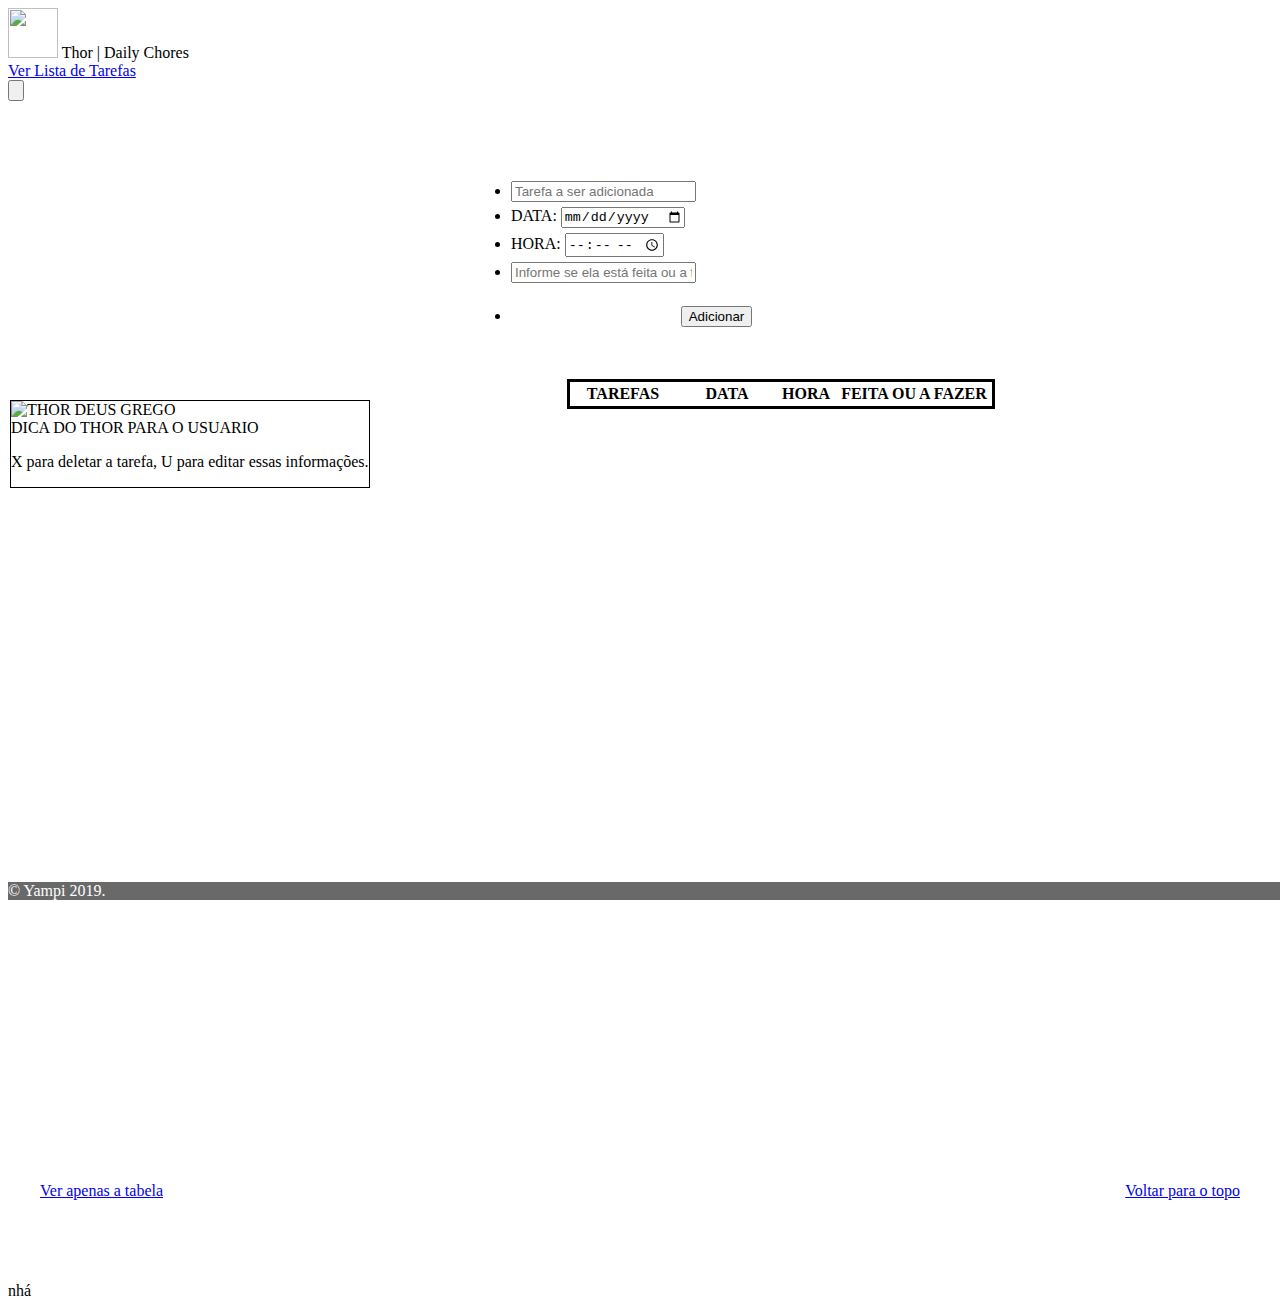
==== index.html @ 63312957 "adc uptds" ====
<!DOCTYPE html>
<html lang="pt-br">
	<head>
		<meta charset="utf-8">
		<link rel="stylesheet" href="CSS\thor.css" >
        <link rel="stylesheet" href="https://unpkg.com/tailwindcss@^1.0/dist/tailwind.min.css" >
		<link rel="stylesheet" href="CSS\style.css">
        <link rel="stylesheet" href="CSS\thor.css" >
		<link rel="icon" href="https://previews.123rf.com/images/bourbon88/bourbon881801/bourbon88180100013/93009506-god-thor-hammer-mjollnir-round-traditional-scandinavian-ornament-and-runic-text-isolated-on-white-ve.jpg">
		<title> | Thor - daily chores | </title>
	</head>
	<body>
		<nav class="flex items-center justify-between flex-wrap bg-teal-500 p-6">
          <div class="flex items-center flex-shrink-0 text-white mr-6">
            <img src="https://png2.kisspng.com/sh/1fcc8394827e9e64b32e97b351054c36/L0KzQYi4UsA4N2c3fpGAYUK7dIa9UBFiPpYATpC6NEe5R4aBVcE2OWM7SqcAMEe5SYm4TwBvbz==/5a28d563aa6e96.1476758515126255076981.png" width="50" height="50" >
            <span class="font-semibold text-xl tracking-tight">Thor | Daily Chores</span>
          </div>
            <a href="#task_wrapper" id="topo" class="block mt-4 lg:inline-block lg:mt-0 text-teal-200 hover:text-white mr-4">Ver Lista de Tarefas</a>
          <div class="block lg:hidden">
            <button class="flex items-center px-3 py-2 border rounded text-teal-200 border-teal-400 hover:text-white hover:border-white">
              <svg class="fill-current h-3 w-3" viewBox="0 0 20 20" xmlns="http://www.w3.org/2000/svg"><title>Nothing</title><path d="M0 3h20v2H0V3zm0 6h20v2H0V9zm0 6h20v2H0v-2z"/></svg>
            </button>
          </div>
        </nav>
		<main>
			<form class="w-full max-w-sm" id="FrmTarefa">
					<!-- tarefa a ser adicionada -->
				<ul class="formulario">
					<li>
  						<div class="flex items-center border-b border-b-2 border-teal-500 py-2">
    						<input class="tarefa-none bg-transparent border-none w-full text-gray-700 mr-3 py-1 px-2 leading-tight focus:outline-none" type="text" action="" placeholder="Tarefa a ser adicionada" aria-label="fchore" id="task_des"><br>
    					</div>
    				</li>
    				<!-- Data -->
    				<li>
    					<div class="flex items-center border-b border-b-2 border-teal-500 py-2">
    						<label for="data">DATA:</label>	
    						<input class="data-none bg-transparent border-none w-full text-gray-700 mr-3 py-1 px-2 leading-tight focus:outline-none" type="date" action="" placeholder="Data" aria-label="fdate" id="task_state"><br>
    					</div>
    				</li>
    				<!-- Hora -->
    				<li>
    					<div class="flex items-center border-b border-b-2 border-teal-500 py-2">
    						<label for="hora">HORA:</label>
    						<input class="appearance-none bg-transparent border-none w-full text-gray-700 mr-3 py-1 px-2 leading-tight focus:outline-none" type="time" action="" placeholder="Hora" aria-label="ftime" id="task_hora">
    					</div>
    					</div>
    				</li>
    				<!-- Opções -->
    				<li>
    					<div class="flex items-center border-b border-b-2 border-teal-500 py-2">
 							<input class="tarefa-none bg-transparent border-none w-full text-gray-700 mr-3 py-1 px-2 leading-tight focus:outline-none" type="text" action="" placeholder="Informe se ela está feita ou a fazer" aria-label="fchore" id="task_feita">
						</div><br>
					</li>
					<li>
						<!-- botões -->
						<div align="center">
   							<input class="flex-shrink-0 bg-teal-500 hover:bg-teal-700 border-teal-500 hover:border-teal-700 text-sm border-4 text-white py-1 px-2 rounded" type="submit" value="Adicionar" id="save_task">
    						
  						</div><br><br>
					</li>
				</ul>
			</form>
		</main>
        <div class="max-w-sm rounded overflow-hidden shadow-lg" id="card_thor">
          <img class="w-full" src="https://static.todamateria.com.br/upload/th/or/thorbarba-cke.jpg" alt="THOR DEUS GREGO">
          <div class="px-6 py-4">
            <div class="font-bold text-xl mb-2">DICA DO THOR PARA O USUARIO</div>
            <p class="text-gray-900 text-base">
              X para deletar a tarefa, U para editar essas informações.
            </p>
          </div>
        </div>
        <table class="tblNomes bg-black" align="center">
                <tr>
                    <td class="td1 bg-green-400 text-white" width="100"><strong>TAREFAS</strong></td><td></td>
                    <td class="td2 bg-green-400 text-white" width="92"><strong>DATA</strong><td></td>
                    <td class="td3 bg-green-400 text-white" width="50"><strong>HORA</strong></td><td></td>
                    <td class="td4 bg-green-400 text-white" width="150"><strong>FEITA OU A FAZER</strong></td>
                </tr>
            </table>    
            <table id="task_wrapper" align="center">

            </table>
            <a class="voltaTopo bg-teal-500 hover:bg-teal-700 border-teal-500 hover:border-teal-700 text-sm border-4 text-white py-1 px-2 rounded" href="#topo"> Voltar para o topo </a>
            <a class="ver bg-teal-500 hover:bg-teal-700 border-teal-500 hover:border-teal-700 text-sm border-4 text-white py-1 px-2 rounded" href="ver.html"> Ver apenas a tabela </a>
            <div class="rodapé"><span>nhá</span></div>
        <footer>
    		&copy; Yampi 2019. 
    	</footer>
        <script src="https://ajax.googleapis.com/ajax/libs/jquery/2.1.3/jquery.min.js" type="text/javascript"></script>
    	<script src="script.js" type="text/javascript"></script>
        <script src="scroll.js" type="text/javascript"></script>
	</body>
</html>
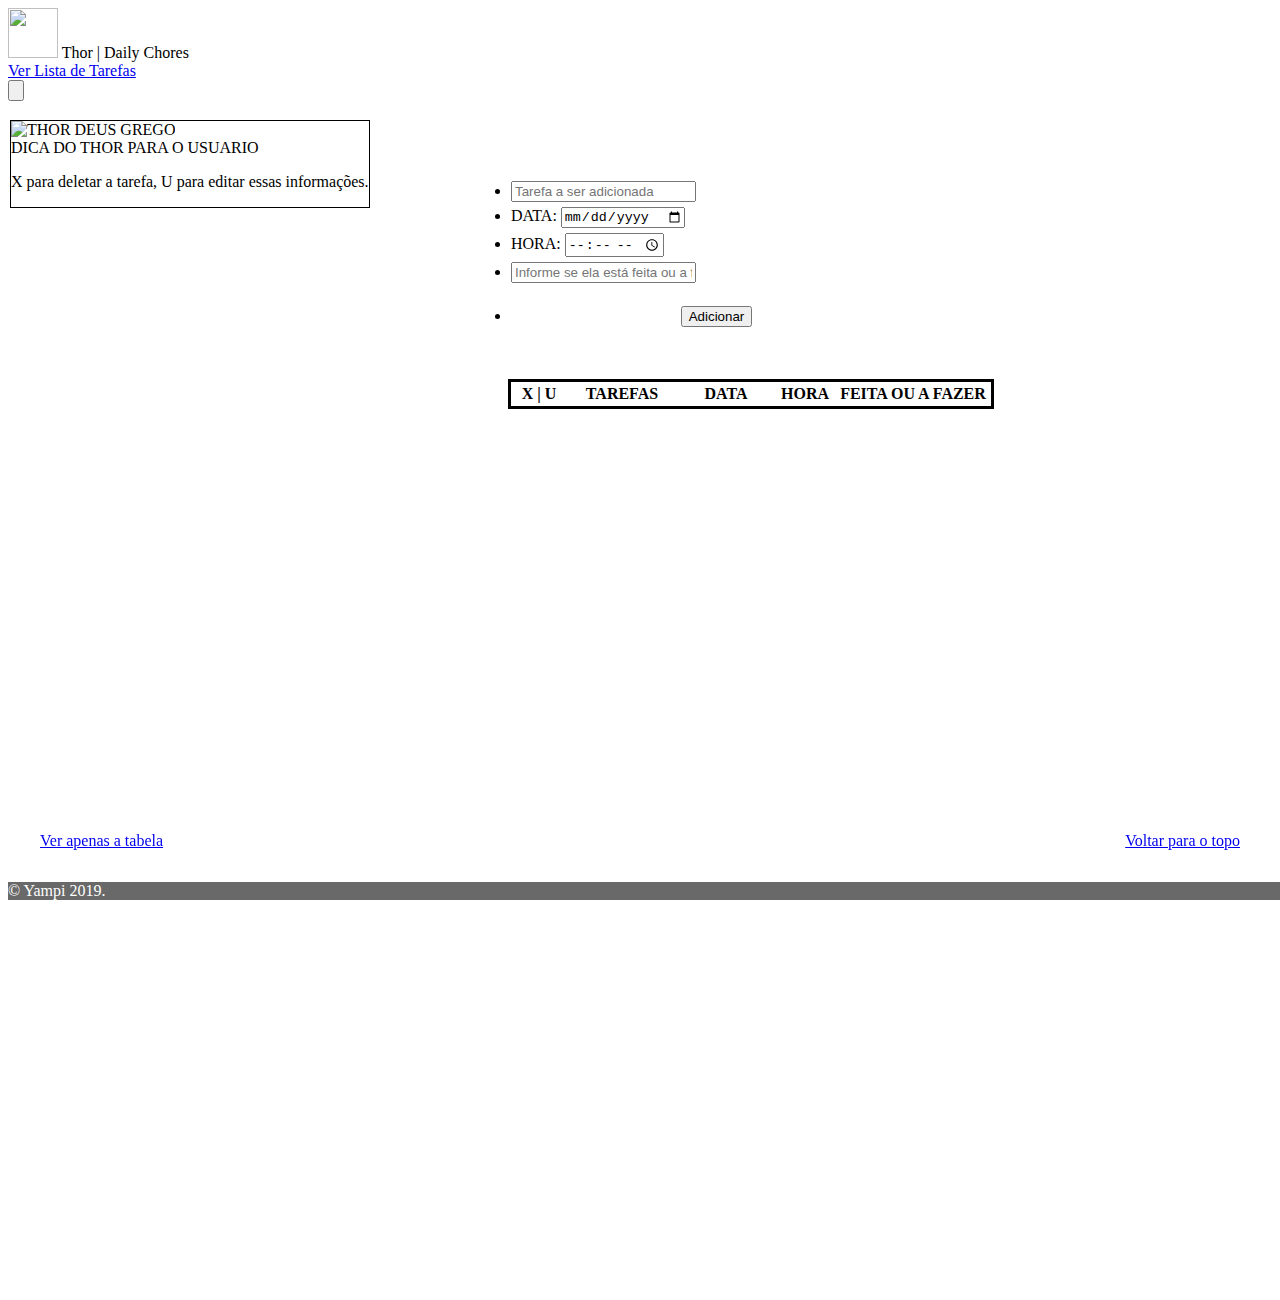
==== commit 8c3c8634: "pagina de visualização de tabela funcionando" ====
--- a/index.html
+++ b/index.html
@@ -73,12 +73,13 @@
         </div>
         <table class="tblNomes bg-black" align="center">
                 <tr>
+                    <td class="td1 bg-green-400 text-white" width="50"><strong>X | U</strong></td><td></td>
                     <td class="td1 bg-green-400 text-white" width="100"><strong>TAREFAS</strong></td><td></td>
                     <td class="td2 bg-green-400 text-white" width="92"><strong>DATA</strong><td></td>
                     <td class="td3 bg-green-400 text-white" width="50"><strong>HORA</strong></td><td></td>
                     <td class="td4 bg-green-400 text-white" width="150"><strong>FEITA OU A FAZER</strong></td>
                 </tr>
-            </table>    
+            </table> <br>   
             <table id="task_wrapper" align="center">
 
             </table>
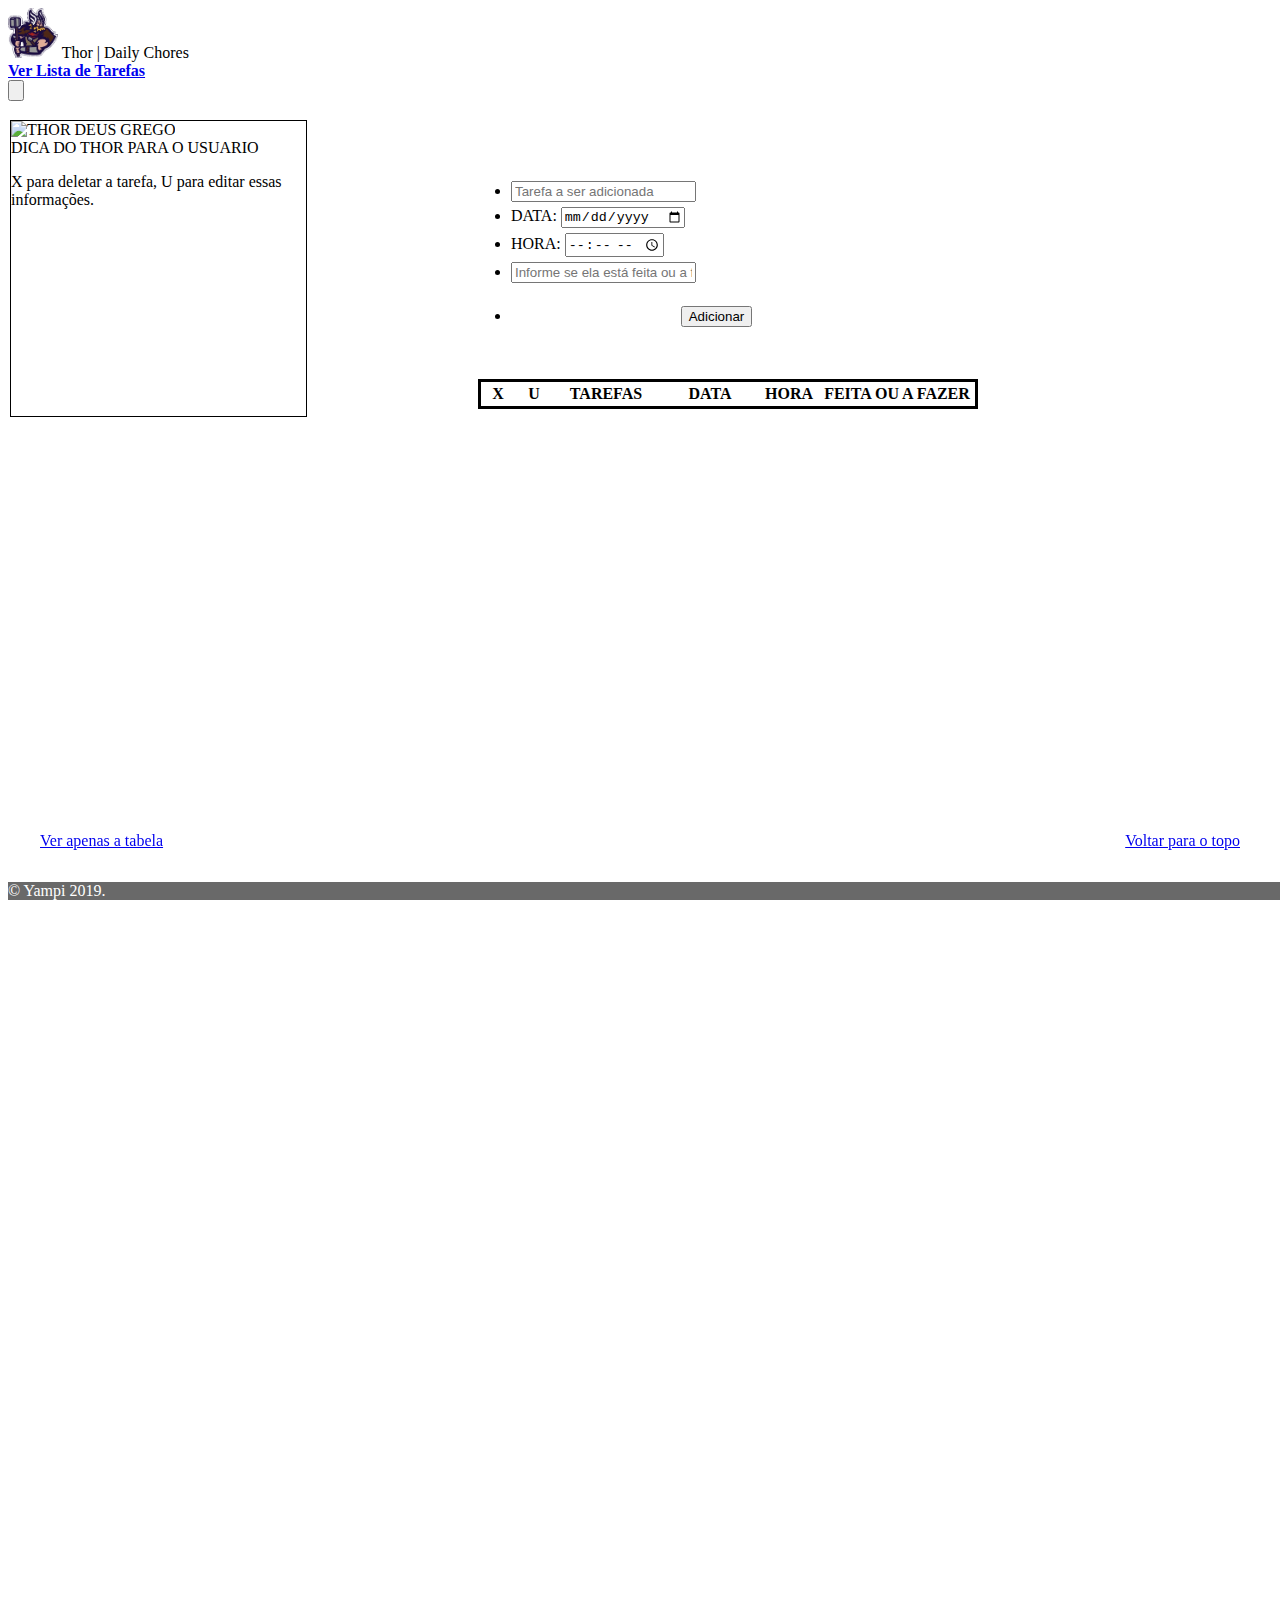
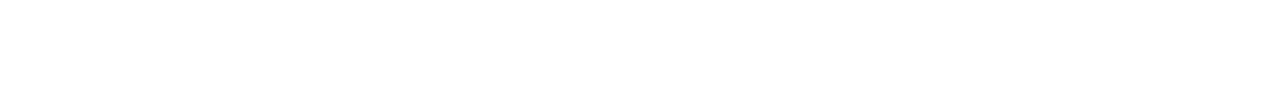
==== commit 0a46552a: "adição de imagens, correção de bugs, e a modificações em alguns aspectos" ====
--- a/index.html
+++ b/index.html
@@ -6,18 +6,20 @@
         <link rel="stylesheet" href="https://unpkg.com/tailwindcss@^1.0/dist/tailwind.min.css" >
 		<link rel="stylesheet" href="CSS\style.css">
         <link rel="stylesheet" href="CSS\thor.css" >
-		<link rel="icon" href="https://previews.123rf.com/images/bourbon88/bourbon881801/bourbon88180100013/93009506-god-thor-hammer-mjollnir-round-traditional-scandinavian-ornament-and-runic-text-isolated-on-white-ve.jpg">
+		<link rel="icon" href="imgs/thor3.png">
 		<title> | Thor - daily chores | </title>
 	</head>
 	<body>
-		<nav class="flex items-center justify-between flex-wrap bg-teal-500 p-6">
+		<nav class="flex items-center justify-between flex-wrap bg-gray-700 p-6">
           <div class="flex items-center flex-shrink-0 text-white mr-6">
-            <img src="https://png2.kisspng.com/sh/1fcc8394827e9e64b32e97b351054c36/L0KzQYi4UsA4N2c3fpGAYUK7dIa9UBFiPpYATpC6NEe5R4aBVcE2OWM7SqcAMEe5SYm4TwBvbz==/5a28d563aa6e96.1476758515126255076981.png" width="50" height="50" >
+            <img src="imgs/thor3.png" width="50" height="50" >
             <span class="font-semibold text-xl tracking-tight">Thor | Daily Chores</span>
           </div>
-            <a href="#task_wrapper" id="topo" class="block mt-4 lg:inline-block lg:mt-0 text-teal-200 hover:text-white mr-4">Ver Lista de Tarefas</a>
+            <a href="#task_wrapper" id="topo" class="block mt-4 lg:inline-block lg:mt-0 text-white hover:text-orange-500 mr-4">
+                <strong>Ver Lista de Tarefas</strong>
+            </a>
           <div class="block lg:hidden">
-            <button class="flex items-center px-3 py-2 border rounded text-teal-200 border-teal-400 hover:text-white hover:border-white">
+            <button class="flex items-center px-3 py-2 border rounded text-gray-700 border-gray-700 hover:text-white hover:border-white">
               <svg class="fill-current h-3 w-3" viewBox="0 0 20 20" xmlns="http://www.w3.org/2000/svg"><title>Nothing</title><path d="M0 3h20v2H0V3zm0 6h20v2H0V9zm0 6h20v2H0v-2z"/></svg>
             </button>
           </div>
@@ -27,20 +29,20 @@
 					<!-- tarefa a ser adicionada -->
 				<ul class="formulario">
 					<li>
-  						<div class="flex items-center border-b border-b-2 border-teal-500 py-2">
+  						<div class="flex items-center border-b border-b-2 border-indigo-500 py-2">
     						<input class="tarefa-none bg-transparent border-none w-full text-gray-700 mr-3 py-1 px-2 leading-tight focus:outline-none" type="text" action="" placeholder="Tarefa a ser adicionada" aria-label="fchore" id="task_des"><br>
     					</div>
     				</li>
     				<!-- Data -->
     				<li>
-    					<div class="flex items-center border-b border-b-2 border-teal-500 py-2">
+    					<div class="flex items-center border-b border-b-2 border-indigo-500 py-2">
     						<label for="data">DATA:</label>	
     						<input class="data-none bg-transparent border-none w-full text-gray-700 mr-3 py-1 px-2 leading-tight focus:outline-none" type="date" action="" placeholder="Data" aria-label="fdate" id="task_state"><br>
     					</div>
     				</li>
     				<!-- Hora -->
     				<li>
-    					<div class="flex items-center border-b border-b-2 border-teal-500 py-2">
+    					<div class="flex items-center border-b border-b-2 border-indigo-500 py-2">
     						<label for="hora">HORA:</label>
     						<input class="appearance-none bg-transparent border-none w-full text-gray-700 mr-3 py-1 px-2 leading-tight focus:outline-none" type="time" action="" placeholder="Hora" aria-label="ftime" id="task_hora">
     					</div>
@@ -48,24 +50,24 @@
     				</li>
     				<!-- Opções -->
     				<li>
-    					<div class="flex items-center border-b border-b-2 border-teal-500 py-2">
+    					<div class="flex items-center border-b border-b-2 border-indigo-500 py-2">
  							<input class="tarefa-none bg-transparent border-none w-full text-gray-700 mr-3 py-1 px-2 leading-tight focus:outline-none" type="text" action="" placeholder="Informe se ela está feita ou a fazer" aria-label="fchore" id="task_feita">
 						</div><br>
 					</li>
 					<li>
 						<!-- botões -->
 						<div align="center">
-   							<input class="flex-shrink-0 bg-teal-500 hover:bg-teal-700 border-teal-500 hover:border-teal-700 text-sm border-4 text-white py-1 px-2 rounded" type="submit" value="Adicionar" id="save_task">
+   							<input class="flex-shrink-0 bg-gray-500 hover:bg-gray-700 border-gray-500 hover:border-gray-700 text-sm border-4 text-white py-1 px-2 rounded" type="submit" value="Adicionar" id="save_task">
     						
   						</div><br><br>
 					</li>
 				</ul>
 			</form>
 		</main>
-        <div class="max-w-sm rounded overflow-hidden shadow-lg" id="card_thor">
-          <img class="w-full" src="https://static.todamateria.com.br/upload/th/or/thorbarba-cke.jpg" alt="THOR DEUS GREGO">
+        <div class="max-w-sm rounded overflow-hidden shadow-lg" id="card_thor" style="width: 295px; height: 295px;" >
+          <img class="w-full" src="https://static.todamateria.com.br/upload/th/or/thorbarba-cke.jpg"  alt="THOR DEUS GREGO">
           <div class="px-6 py-4">
-            <div class="font-bold text-xl mb-2">DICA DO THOR PARA O USUARIO</div>
+            <div class="font-bold text-l mb-1">DICA DO THOR PARA O USUARIO</div>
             <p class="text-gray-900 text-base">
               X para deletar a tarefa, U para editar essas informações.
             </p>
@@ -73,24 +75,25 @@
         </div>
         <table class="tblNomes bg-black" align="center">
                 <tr>
-                    <td class="td1 bg-green-400 text-white" width="50"><strong>X | U</strong></td><td></td>
-                    <td class="td1 bg-green-400 text-white" width="100"><strong>TAREFAS</strong></td><td></td>
-                    <td class="td2 bg-green-400 text-white" width="92"><strong>DATA</strong><td></td>
-                    <td class="td3 bg-green-400 text-white" width="50"><strong>HORA</strong></td><td></td>
-                    <td class="td4 bg-green-400 text-white" width="150"><strong>FEITA OU A FAZER</strong></td>
+                    <td class="td1 bg-indigo-500 text-red-500" width="28"><strong>X</strong></td><td></td>
+                    <td class="td1 bg-indigo-500 text-green-500" width="28"><strong>U</strong></td><td></td>
+                    <td class="td1 bg-indigo-500 text-white" width="100"><strong>TAREFAS</strong></td><td></td>
+                    <td class="td2 bg-indigo-500 text-white" width="92"><strong>DATA</strong><td></td>
+                    <td class="td3 bg-indigo-500 text-white" width="50"><strong>HORA</strong></td><td></td>
+                    <td class="td4 bg-indigo-500 text-white" width="150"><strong>FEITA OU A FAZER</strong></td>
                 </tr>
             </table> <br>   
             <table id="task_wrapper" align="center">
 
             </table>
-            <a class="voltaTopo bg-teal-500 hover:bg-teal-700 border-teal-500 hover:border-teal-700 text-sm border-4 text-white py-1 px-2 rounded" href="#topo"> Voltar para o topo </a>
-            <a class="ver bg-teal-500 hover:bg-teal-700 border-teal-500 hover:border-teal-700 text-sm border-4 text-white py-1 px-2 rounded" href="ver.html"> Ver apenas a tabela </a>
+            <a class="voltaTopo bg-gray-500 hover:bg-gray-700 border-gray-500 hover:border-gray-700 text-sm border-4 text-white py-1 px-2 rounded" href="#topo"> Voltar para o topo </a>
+            <a class="ver bg-gray-500 hover:bg-gray-700 border-gray-500 hover:border-gray-700 text-sm border-4 text-white py-1 px-2 rounded" href="ver.html"> Ver apenas a tabela </a>
             <div class="rodapé"><span>nhá</span></div>
         <footer>
     		&copy; Yampi 2019. 
     	</footer>
         <script src="https://ajax.googleapis.com/ajax/libs/jquery/2.1.3/jquery.min.js" type="text/javascript"></script>
-    	<script src="script.js" type="text/javascript"></script>
-        <script src="scroll.js" type="text/javascript"></script>
+    	<script src="scripts/script.js" type="text/javascript"></script>
+        <script src="scripts/scroll.js" type="text/javascript"></script>
 	</body>
 </html>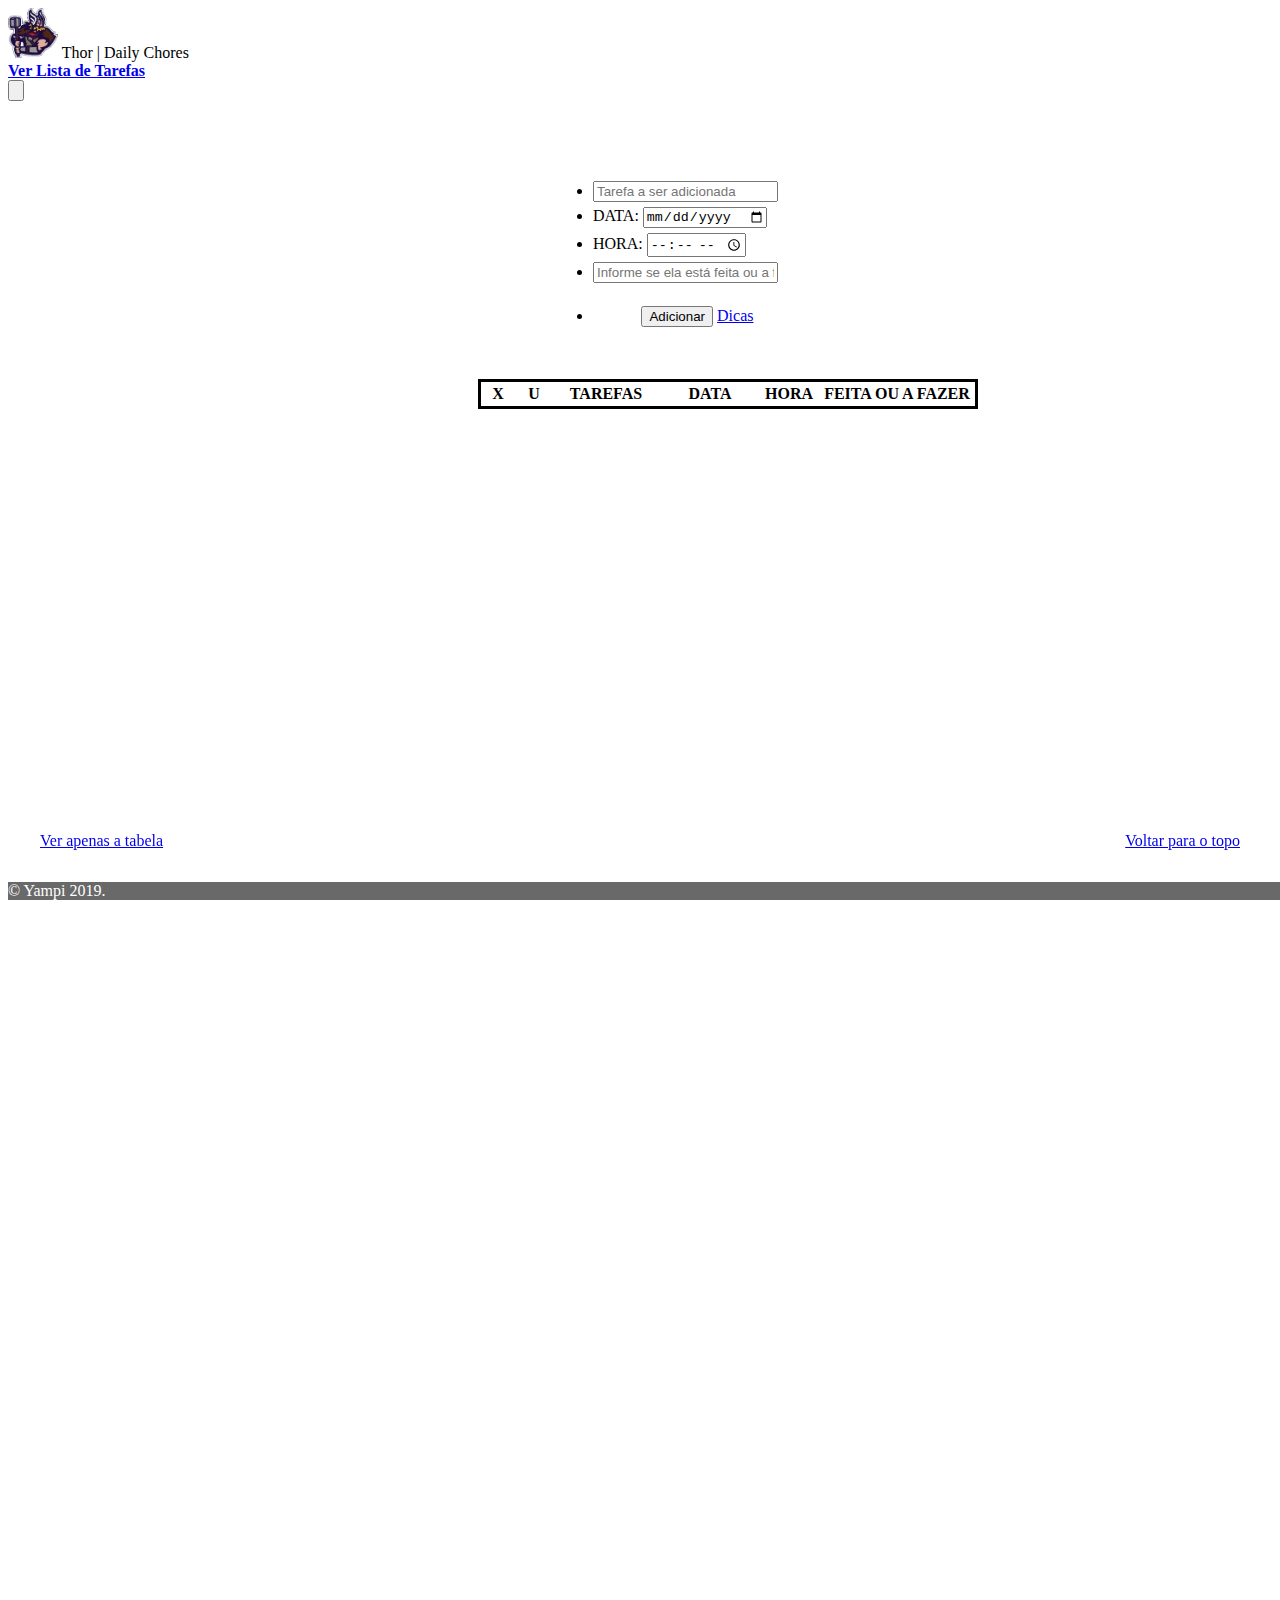
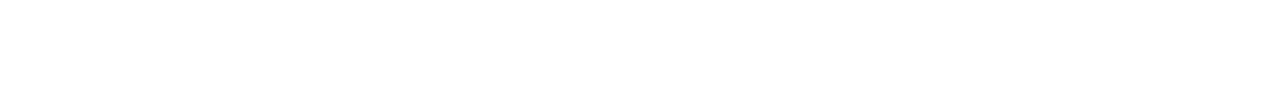
==== commit 61dcaeae: "Modificação no layout" ====
--- a/index.html
+++ b/index.html
@@ -25,9 +25,9 @@
           </div>
         </nav>
 		<main>
-			<form class="w-full max-w-sm" id="FrmTarefa">
+			<form class="frmTarefa w-full max-w-sm items-center">
 					<!-- tarefa a ser adicionada -->
-				<ul class="formulario">
+				<ul class="formulario items-center">
 					<li>
   						<div class="flex items-center border-b border-b-2 border-indigo-500 py-2">
     						<input class="tarefa-none bg-transparent border-none w-full text-gray-700 mr-3 py-1 px-2 leading-tight focus:outline-none" type="text" action="" placeholder="Tarefa a ser adicionada" aria-label="fchore" id="task_des"><br>
@@ -51,27 +51,31 @@
     				<!-- Opções -->
     				<li>
     					<div class="flex items-center border-b border-b-2 border-indigo-500 py-2">
- 							<input class="tarefa-none bg-transparent border-none w-full text-gray-700 mr-3 py-1 px-2 leading-tight focus:outline-none" type="text" action="" placeholder="Informe se ela está feita ou a fazer" aria-label="fchore" id="task_feita">
+ 							<input class="tarefa-none bg-transparent border-none w-full text-gray-700 text-sm mr-3 py-1 px-2 leading-tight focus:outline-none" type="text" action="" placeholder="Informe se ela está feita ou a fazer" aria-label="fchore" id="task_feita">
 						</div><br>
 					</li>
 					<li>
 						<!-- botões -->
 						<div align="center">
    							<input class="flex-shrink-0 bg-gray-500 hover:bg-gray-700 border-gray-500 hover:border-gray-700 text-sm border-4 text-white py-1 px-2 rounded" type="submit" value="Adicionar" id="save_task">
+                            <a class="dica bg-gray-500 hover:bg-gray-700 border-gray-500 hover:border-gray-700 text-sm border-4 text-white py-1 px-2 rounded" href="#bloco"> Dicas </a>
     						
   						</div><br><br>
 					</li>
 				</ul>
 			</form>
 		</main>
-        <div class="max-w-sm rounded overflow-hidden shadow-lg" id="card_thor" style="width: 295px; height: 295px;" >
-          <img class="w-full" src="https://static.todamateria.com.br/upload/th/or/thorbarba-cke.jpg"  alt="THOR DEUS GREGO">
-          <div class="px-6 py-4">
-            <div class="font-bold text-l mb-1">DICA DO THOR PARA O USUARIO</div>
-            <p class="text-gray-900 text-base">
-              X para deletar a tarefa, U para editar essas informações.
-            </p>
-          </div>
+
+        <div id="bloco"></div>
+        <div class="boxInfo max-w-sm rounded overflow-hidden shadow-lg" >
+          <img src="https://static.todamateria.com.br/upload/th/or/thorbarba-cke.jpg"  alt="THOR DEUS GREGO">
+          <a href="" id="fechar">X</a>
+            <div class="px-6 py-4">
+                <p class="font-bold text-white text-l mb-1">DICA DO THOR PARA O USUARIO</p>
+                <p class="text-white text-base">
+                    X para deletar a tarefa, U para editar essas informações.
+                </p>
+            </div>
         </div>
         <table class="tblNomes bg-black" align="center">
                 <tr>
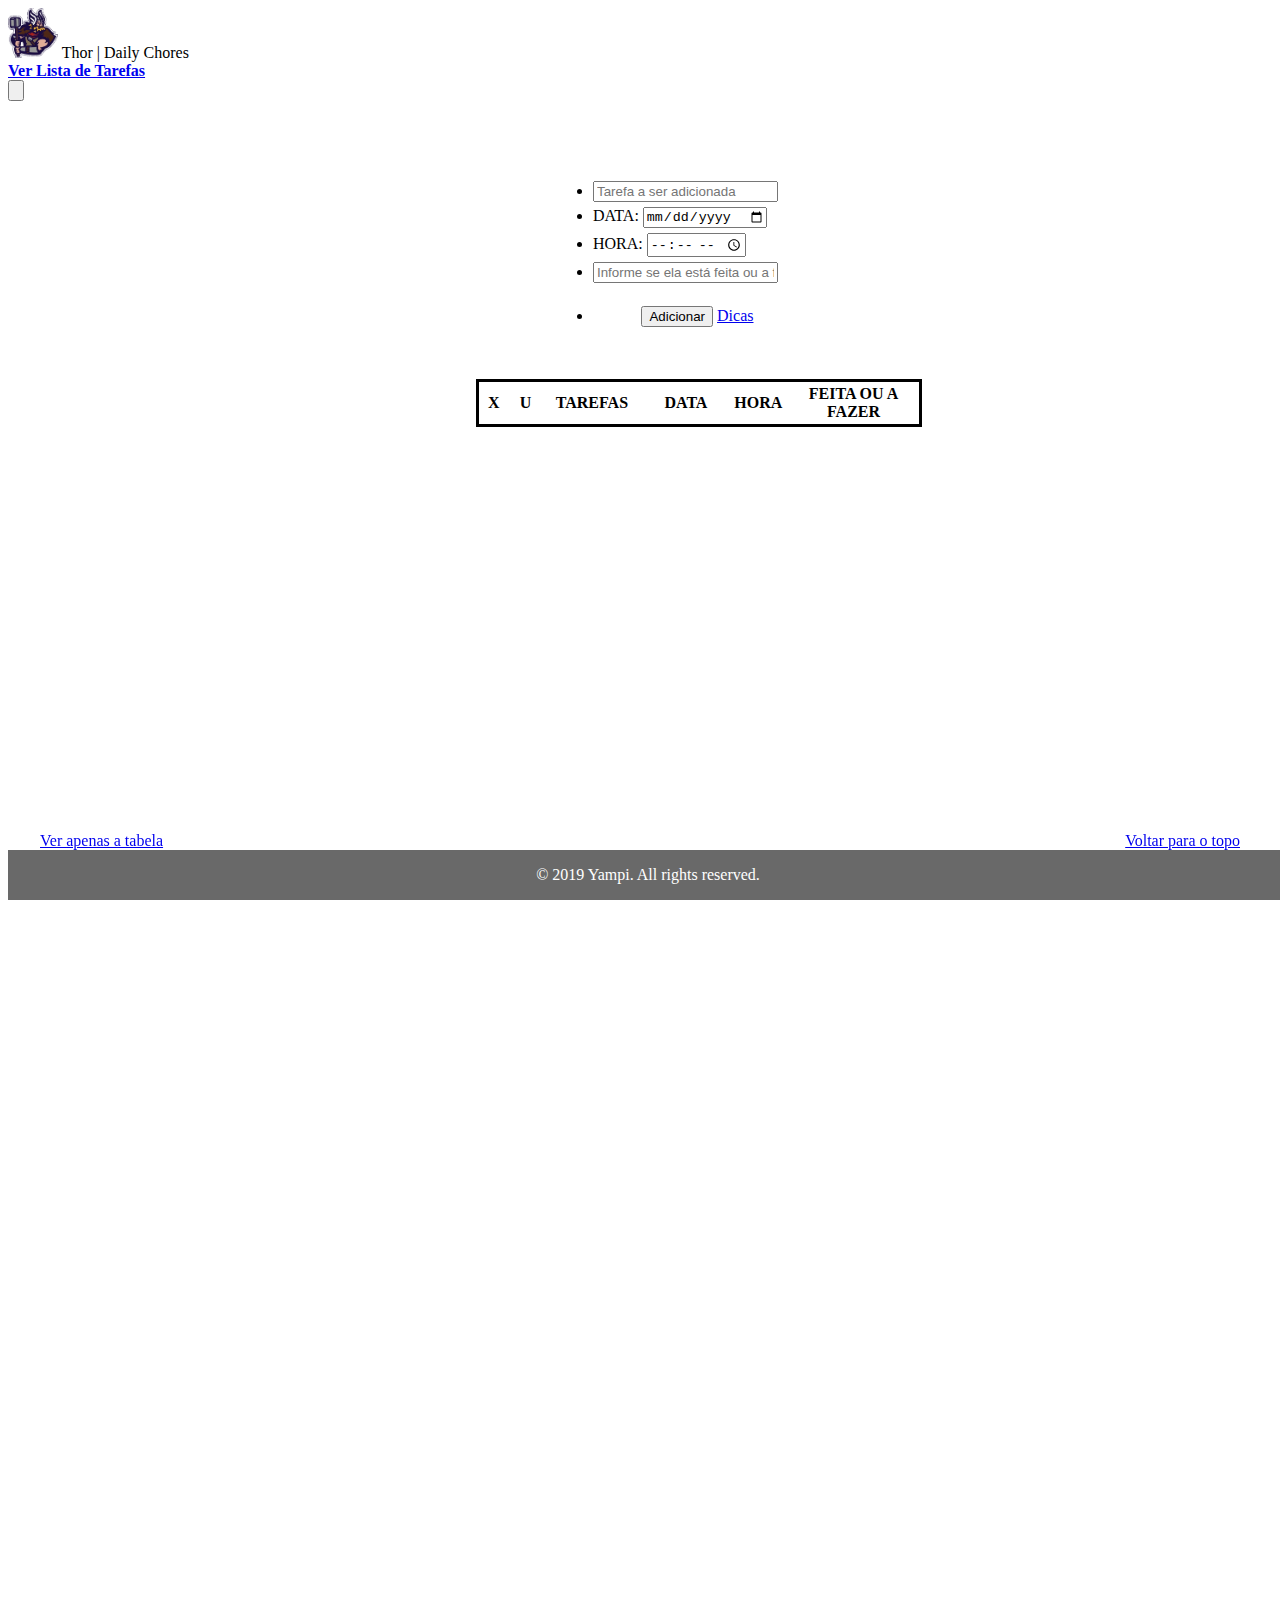
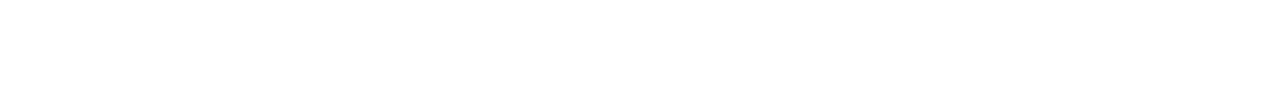
==== commit 26ae9d16: "Adição da barra de loading da page" ====
--- a/index.html
+++ b/index.html
@@ -10,94 +10,96 @@
 		<title> | Thor - daily chores | </title>
 	</head>
 	<body>
-		<nav class="flex items-center justify-between flex-wrap bg-gray-700 p-6">
-          <div class="flex items-center flex-shrink-0 text-white mr-6">
-            <img src="imgs/thor3.png" width="50" height="50" >
-            <span class="font-semibold text-xl tracking-tight">Thor | Daily Chores</span>
-          </div>
-            <a href="#task_wrapper" id="topo" class="block mt-4 lg:inline-block lg:mt-0 text-white hover:text-orange-500 mr-4">
-                <strong>Ver Lista de Tarefas</strong>
-            </a>
-          <div class="block lg:hidden">
-            <button class="flex items-center px-3 py-2 border rounded text-gray-700 border-gray-700 hover:text-white hover:border-white">
-              <svg class="fill-current h-3 w-3" viewBox="0 0 20 20" xmlns="http://www.w3.org/2000/svg"><title>Nothing</title><path d="M0 3h20v2H0V3zm0 6h20v2H0V9zm0 6h20v2H0v-2z"/></svg>
-            </button>
-          </div>
-        </nav>
-		<main>
-			<form class="frmTarefa w-full max-w-sm items-center">
-					<!-- tarefa a ser adicionada -->
-				<ul class="formulario items-center">
-					<li>
-  						<div class="flex items-center border-b border-b-2 border-indigo-500 py-2">
-    						<input class="tarefa-none bg-transparent border-none w-full text-gray-700 mr-3 py-1 px-2 leading-tight focus:outline-none" type="text" action="" placeholder="Tarefa a ser adicionada" aria-label="fchore" id="task_des"><br>
-    					</div>
-    				</li>
-    				<!-- Data -->
-    				<li>
-    					<div class="flex items-center border-b border-b-2 border-indigo-500 py-2">
-    						<label for="data">DATA:</label>	
-    						<input class="data-none bg-transparent border-none w-full text-gray-700 mr-3 py-1 px-2 leading-tight focus:outline-none" type="date" action="" placeholder="Data" aria-label="fdate" id="task_state"><br>
-    					</div>
-    				</li>
-    				<!-- Hora -->
-    				<li>
-    					<div class="flex items-center border-b border-b-2 border-indigo-500 py-2">
-    						<label for="hora">HORA:</label>
-    						<input class="appearance-none bg-transparent border-none w-full text-gray-700 mr-3 py-1 px-2 leading-tight focus:outline-none" type="time" action="" placeholder="Hora" aria-label="ftime" id="task_hora">
-    					</div>
-    					</div>
-    				</li>
-    				<!-- Opções -->
-    				<li>
-    					<div class="flex items-center border-b border-b-2 border-indigo-500 py-2">
- 							<input class="tarefa-none bg-transparent border-none w-full text-gray-700 text-sm mr-3 py-1 px-2 leading-tight focus:outline-none" type="text" action="" placeholder="Informe se ela está feita ou a fazer" aria-label="fchore" id="task_feita">
-						</div><br>
-					</li>
-					<li>
-						<!-- botões -->
-						<div align="center">
-   							<input class="flex-shrink-0 bg-gray-500 hover:bg-gray-700 border-gray-500 hover:border-gray-700 text-sm border-4 text-white py-1 px-2 rounded" type="submit" value="Adicionar" id="save_task">
-                            <a class="dica bg-gray-500 hover:bg-gray-700 border-gray-500 hover:border-gray-700 text-sm border-4 text-white py-1 px-2 rounded" href="#bloco"> Dicas </a>
-    						
-  						</div><br><br>
-					</li>
-				</ul>
-			</form>
-		</main>
+    		<nav class="flex items-center justify-between flex-wrap bg-gray-700 p-6">
+                  <div class="flex items-center flex-shrink-0 text-white mr-6">
+                    <img src="imgs/thor3.png" width="50" height="50" >
+                    <span class="font-semibold text-xl tracking-tight">Thor | Daily Chores</span>
+                  </div>
+                    <a href="#task_wrapper" id="topo" class="block mt-4 lg:inline-block lg:mt-0 text-white hover:text-orange-500 mr-4">
+                        <strong>Ver Lista de Tarefas</strong>
+                    </a>
+                  <div class="block lg:hidden">
+                    <button class="flex items-center px-3 py-2 border rounded text-gray-700 border-gray-700 hover:text-white hover:border-white">
+                      <svg class="fill-current h-3 w-3" viewBox="0 0 20 20" xmlns="http://www.w3.org/2000/svg"><title>Nothing</title><path d="M0 3h20v2H0V3zm0 6h20v2H0V9zm0 6h20v2H0v-2z"/></svg>
+                    </button>
+                  </div>
+                </nav>
+        		<main>
+        			<form class="frmTarefa w-full max-w-sm items-center">
+        					<!-- tarefa a ser adicionada -->
+        				<ul class="formulario items-center">
+        					<li>
+          						<div class="flex items-center border-b border-b-2 border-indigo-500 py-2">
+            						<input class="tarefa-none bg-transparent border-none w-full text-gray-700 mr-3 py-1 px-2 leading-tight focus:outline-none" type="text" action="" placeholder="Tarefa a ser adicionada" aria-label="fchore" id="task_des"><br>
+            					</div>
+            				</li>
+            				<!-- Data -->
+            				<li>
+            					<div class="flex items-center border-b border-b-2 border-indigo-500 py-2">
+            						<label for="data">DATA:</label>	
+            						<input class="data-none bg-transparent border-none w-full text-gray-700 mr-3 py-1 px-2 leading-tight focus:outline-none" type="date" action="" placeholder="Data" aria-label="fdate" id="task_state"><br>
+            					</div>
+            				</li>
+            				<!-- Hora -->
+            				<li>
+            					<div class="flex items-center border-b border-b-2 border-indigo-500 py-2">
+            						<label for="hora">HORA:</label>
+            						<input class="appearance-none bg-transparent border-none w-full text-gray-700 mr-3 py-1 px-2 leading-tight focus:outline-none" type="time" action="" placeholder="Hora" aria-label="ftime" id="task_hora">
+            					</div>
+            					</div>
+            				</li>
+            				<!-- Opções -->
+            				<li>
+            					<div class="flex items-center border-b border-b-2 border-indigo-500 py-2">
+         							<input class="tarefa-none bg-transparent border-none w-full text-gray-700 text-sm mr-3 py-1 px-2 leading-tight focus:outline-none" type="text" action="" placeholder="Informe se ela está feita ou a fazer" aria-label="fchore" id="task_feita">
+        						</div><br>
+        					</li>
+        					<li>
+        						<!-- botões -->
+        						<div align="center">
+           							<input class="flex-shrink-0 bg-gray-500 hover:bg-gray-700 border-gray-500 hover:border-gray-700 text-sm border-4 text-white py-1 px-2 rounded" type="submit" value="Adicionar" id="save_task">
+                                    <a class="dica bg-gray-500 hover:bg-gray-700 border-gray-500 hover:border-gray-700 text-sm border-4 text-white py-1 px-2 rounded" href="#bloco"> Dicas </a>
+            						
+          						</div><br><br>
+        					</li>
+        				</ul>
+        			</form>
+                    <div id="bloco"></div>
+                <div class="boxInfo max-w-sm rounded overflow-hidden shadow-lg" >
+                  <img src="https://static.todamateria.com.br/upload/th/or/thorbarba-cke.jpg"  alt="THOR DEUS GREGO">
+                  <a href="" id="fechar">X</a>
+                    <div class="px-6 py-4">
+                        <p class="font-bold text-white text-l mb-1">DICA PARA O USUARIO</p>
+                        <p class="text-white text-sm">
+                           <strong style="color:red;"> X </strong> para deletar a tarefa,<strong style="color:green;"> U</strong> para editar as informações da tarefa.
+                        </p>
+                    </div>
+                </div>
+                <table class="tblNomes bg-black" align="center">
+                        <tr>
+                            <td class="td1 bg-indigo-500 text-red-500" width="28"><strong>X</strong></td><td></td>
+                            <td class="td1 bg-indigo-500 text-green-500" width="28"><strong>U</strong></td><td></td>
+                            <td class="td1 bg-indigo-500 text-white" width="100"><strong>TAREFAS</strong></td><td></td>
+                            <td class="td2 bg-indigo-500 text-white" width="92"><strong>DATA</strong><td></td>
+                            <td class="td3 bg-indigo-500 text-white" width="50"><strong>HORA</strong></td><td></td>
+                            <td class="td4 bg-indigo-500 text-white" width="150"><strong>FEITA OU A FAZER</strong></td>
+                        </tr>
+                    </table> <br>   
+                    <table id="task_wrapper" align="center">
 
-        <div id="bloco"></div>
-        <div class="boxInfo max-w-sm rounded overflow-hidden shadow-lg" >
-          <img src="https://static.todamateria.com.br/upload/th/or/thorbarba-cke.jpg"  alt="THOR DEUS GREGO">
-          <a href="" id="fechar">X</a>
-            <div class="px-6 py-4">
-                <p class="font-bold text-white text-l mb-1">DICA DO THOR PARA O USUARIO</p>
-                <p class="text-white text-base">
-                    X para deletar a tarefa, U para editar essas informações.
-                </p>
-            </div>
-        </div>
-        <table class="tblNomes bg-black" align="center">
-                <tr>
-                    <td class="td1 bg-indigo-500 text-red-500" width="28"><strong>X</strong></td><td></td>
-                    <td class="td1 bg-indigo-500 text-green-500" width="28"><strong>U</strong></td><td></td>
-                    <td class="td1 bg-indigo-500 text-white" width="100"><strong>TAREFAS</strong></td><td></td>
-                    <td class="td2 bg-indigo-500 text-white" width="92"><strong>DATA</strong><td></td>
-                    <td class="td3 bg-indigo-500 text-white" width="50"><strong>HORA</strong></td><td></td>
-                    <td class="td4 bg-indigo-500 text-white" width="150"><strong>FEITA OU A FAZER</strong></td>
-                </tr>
-            </table> <br>   
-            <table id="task_wrapper" align="center">
+                    </table>
+        		</main>
 
-            </table>
-            <a class="voltaTopo bg-gray-500 hover:bg-gray-700 border-gray-500 hover:border-gray-700 text-sm border-4 text-white py-1 px-2 rounded" href="#topo"> Voltar para o topo </a>
-            <a class="ver bg-gray-500 hover:bg-gray-700 border-gray-500 hover:border-gray-700 text-sm border-4 text-white py-1 px-2 rounded" href="ver.html"> Ver apenas a tabela </a>
-            <div class="rodapé"><span>nhá</span></div>
+                
+                    <a class="voltaTopo bg-gray-500 hover:bg-gray-700 border-gray-500 hover:border-gray-700 text-sm border-4 text-white py-1 px-2 rounded" href="#topo"> Voltar para o topo </a>
+                    <a class="ver bg-gray-500 hover:bg-gray-700 border-gray-500 hover:border-gray-700 text-sm border-4 text-white py-1 px-2 rounded" href="ver.html"> Ver apenas a tabela </a>
+                    <div class="rodapé"><span>nhá</span></div>
         <footer>
-    		&copy; Yampi 2019. 
+    		<p align="center">&copy; 2019 Yampi. All rights reserved. 
     	</footer>
         <script src="https://ajax.googleapis.com/ajax/libs/jquery/2.1.3/jquery.min.js" type="text/javascript"></script>
     	<script src="scripts/script.js" type="text/javascript"></script>
         <script src="scripts/scroll.js" type="text/javascript"></script>
+        <script src="scripts/pace.min.js" type="text/javascript"></script>
 	</body>
 </html>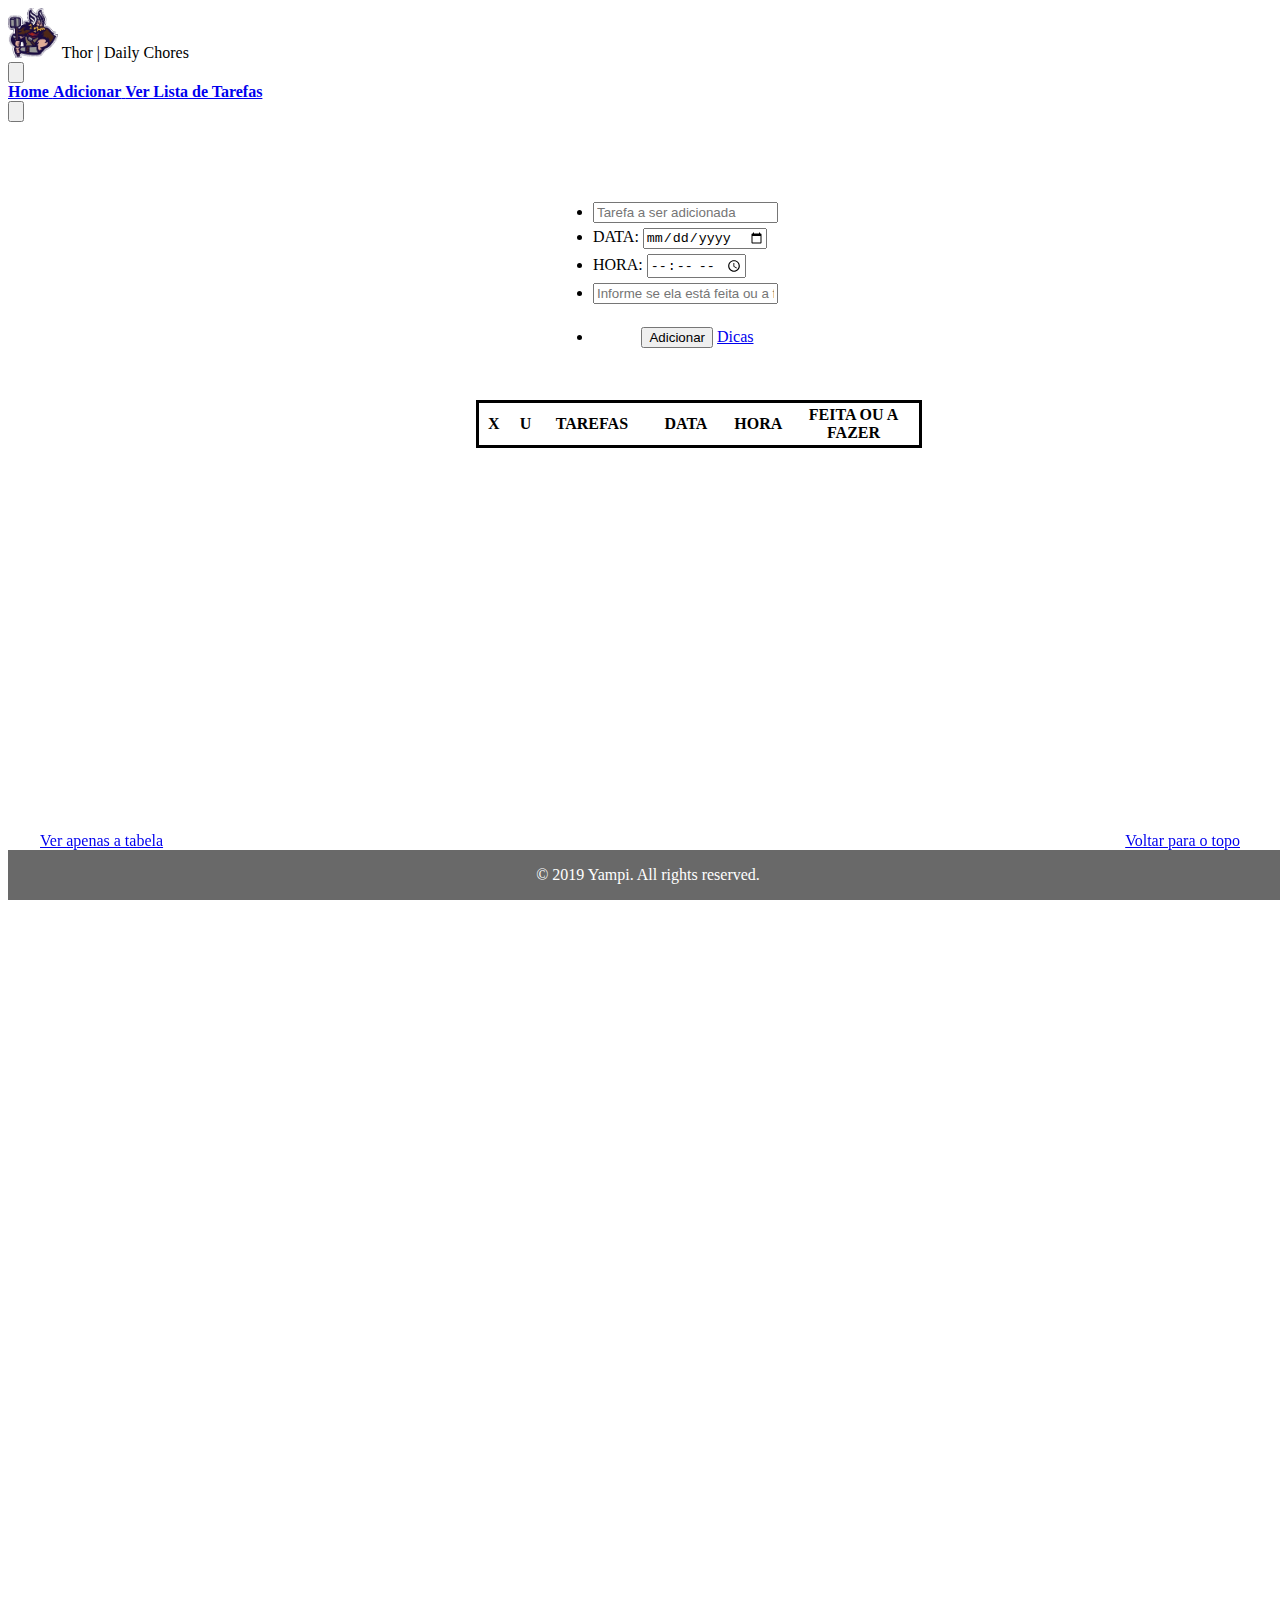
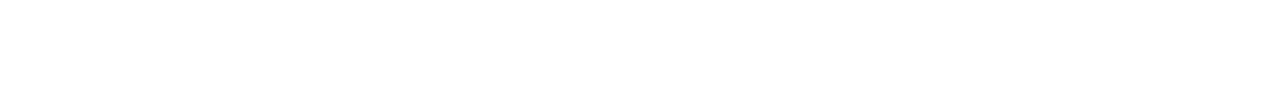
==== commit c78490e3: "adição pagina home" ====
--- a/index.html
+++ b/index.html
@@ -15,9 +15,23 @@
                     <img src="imgs/thor3.png" width="50" height="50" >
                     <span class="font-semibold text-xl tracking-tight">Thor | Daily Chores</span>
                   </div>
-                    <a href="#task_wrapper" id="topo" class="block mt-4 lg:inline-block lg:mt-0 text-white hover:text-orange-500 mr-4">
+                  <div class="block lg:hidden">
+                    <button class="flex items-center px-3 py-2 border rounded text-gray-700 border-gray-700 hover:text-white hover:border-white">
+                    <svg class="fill-current h-3 w-3" viewBox="0 0 20 20" xmlns="http://www.w3.org/2000/svg"><title>Menu</title><path d="M0 3h20v2H0V3zm0 6h20v2H0V9zm0 6h20v2H0v-2z"/></svg>
+                    </button>
+                </div>
+                <div class="w-full block flex-grow lg:flex lg:items-center lg:w-auto">
+                    <div class="text-sm lg:flex-grow">
+                        <a href="home.html" class="block mt-4 lg:inline-block lg:mt-0 text-white hover:text-orange-500 mr-4">
+                            <strong>Home</strong>
+                        </a>
+                        <a href="index.html" class="block mt-4 lg:inline-block lg:mt-0 text-white hover:text-orange-500 mr-4">
+                            <strong>Adicionar</strong>
+                        </a>
+                        <a href="#task_wrapper" id="topo" class="block mt-4 lg:inline-block lg:mt-0 text-white hover:text-orange-500 mr-4">
                         <strong>Ver Lista de Tarefas</strong>
-                    </a>
+                        </a>
+                    </div>
                   <div class="block lg:hidden">
                     <button class="flex items-center px-3 py-2 border rounded text-gray-700 border-gray-700 hover:text-white hover:border-white">
                       <svg class="fill-current h-3 w-3" viewBox="0 0 20 20" xmlns="http://www.w3.org/2000/svg"><title>Nothing</title><path d="M0 3h20v2H0V3zm0 6h20v2H0V9zm0 6h20v2H0v-2z"/></svg>
@@ -93,7 +107,7 @@
                 
                     <a class="voltaTopo bg-gray-500 hover:bg-gray-700 border-gray-500 hover:border-gray-700 text-sm border-4 text-white py-1 px-2 rounded" href="#topo"> Voltar para o topo </a>
                     <a class="ver bg-gray-500 hover:bg-gray-700 border-gray-500 hover:border-gray-700 text-sm border-4 text-white py-1 px-2 rounded" href="ver.html"> Ver apenas a tabela </a>
-                    <div class="rodapé"><span>nhá</span></div>
+                    <div class="rodapé"><span>.</span></div>
         <footer>
     		<p align="center">&copy; 2019 Yampi. All rights reserved. 
     	</footer>
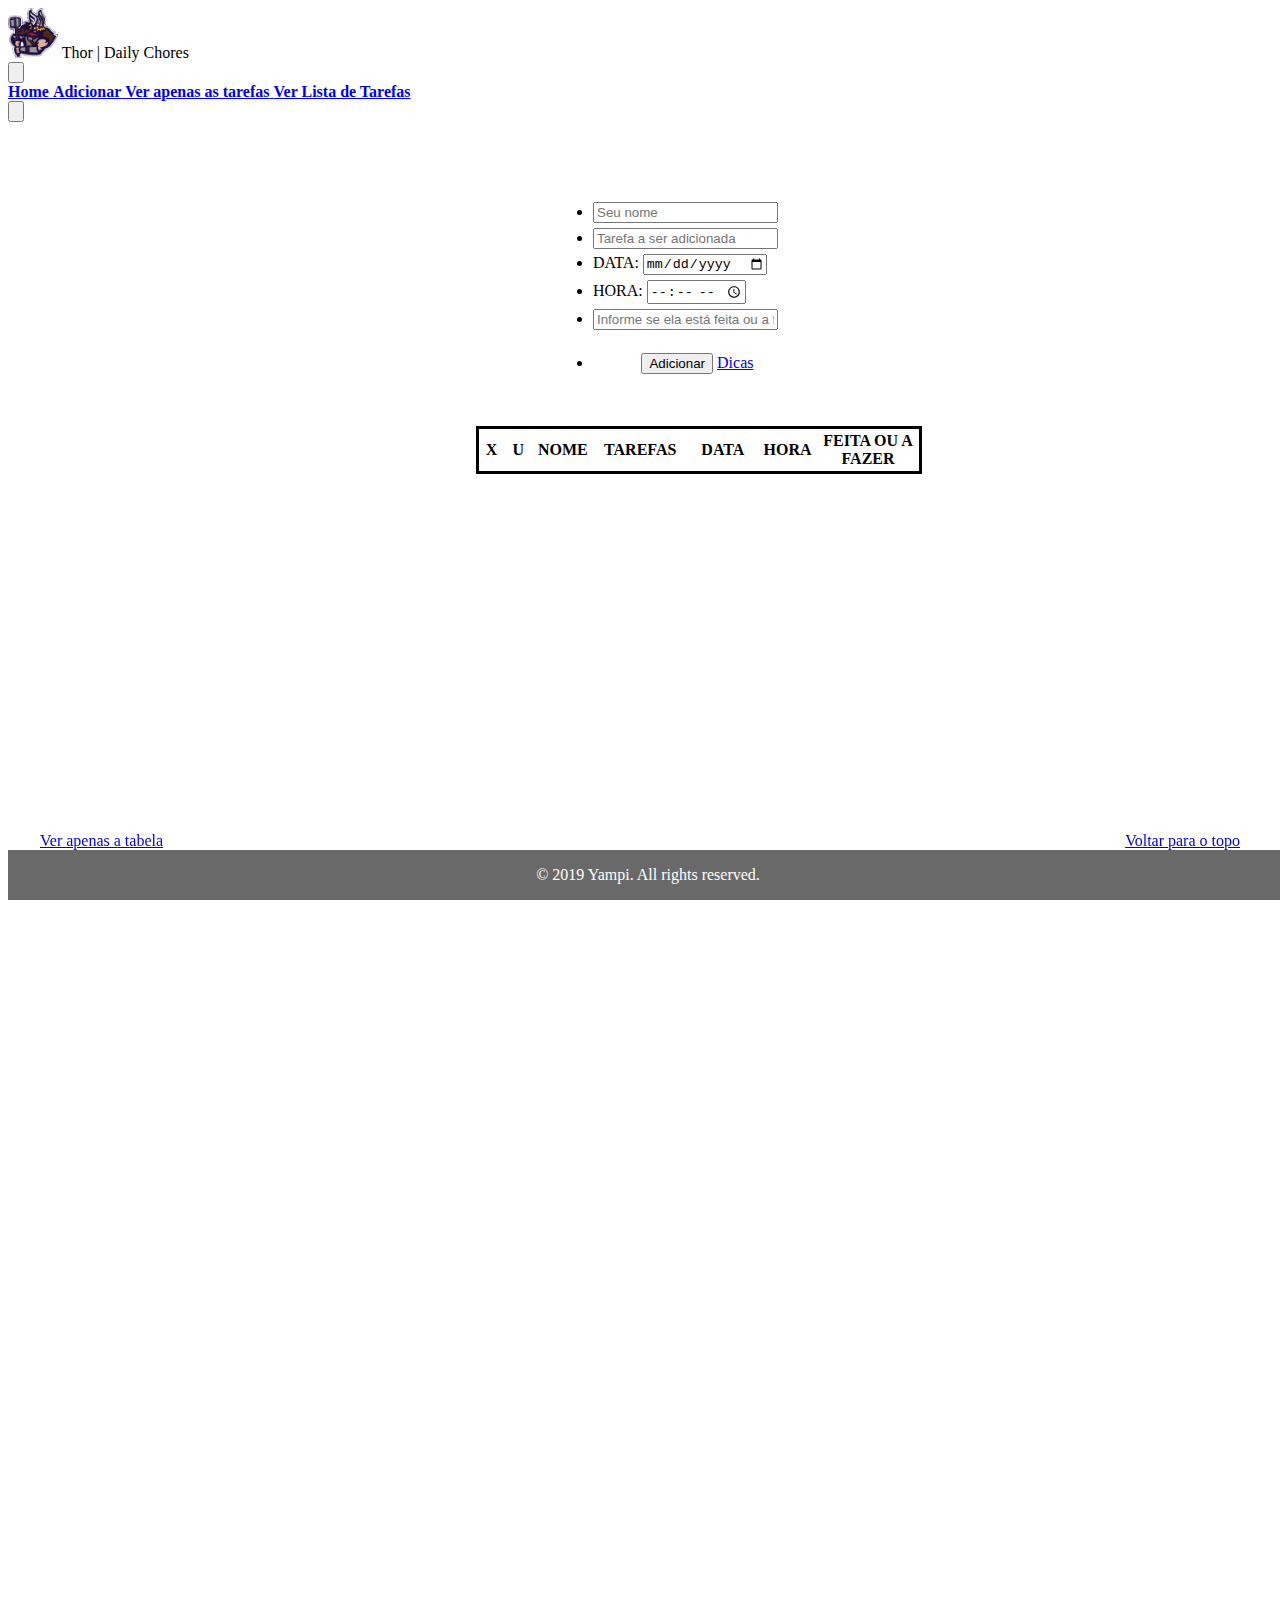
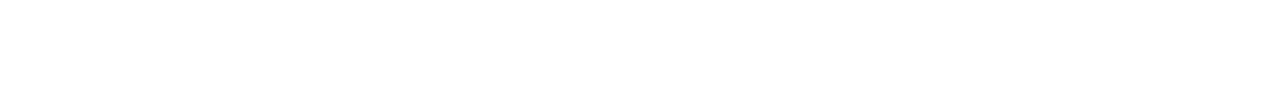
==== commit cdd3baf7: "modificações necessarias" ====
--- a/index.html
+++ b/index.html
@@ -28,6 +28,9 @@
                         <a href="index.html" class="block mt-4 lg:inline-block lg:mt-0 text-white hover:text-orange-500 mr-4">
                             <strong>Adicionar</strong>
                         </a>
+                        <a href="ver.html" id="top" class="block mt-4 lg:inline-block lg:mt-0 text-white hover:text-orange-500 mr-4">
+                            <strong>Ver apenas as tarefas</strong> 
+                        </a>
                         <a href="#task_wrapper" id="topo" class="block mt-4 lg:inline-block lg:mt-0 text-white hover:text-orange-500 mr-4">
                         <strong>Ver Lista de Tarefas</strong>
                         </a>
@@ -43,6 +46,11 @@
         					<!-- tarefa a ser adicionada -->
         				<ul class="formulario items-center">
         					<li>
+                                <div class="flex items-center border-b border-b-2 border-indigo-500 py-2">
+                                    <input class="tarefa-none bg-transparent border-none w-full text-gray-700 mr-3 py-1 px-2 leading-tight focus:outline-none" type="text" action="" placeholder="Seu nome" aria-label="fchore" id="task_nome"><br>
+                                </div>
+                            </li>
+                            <li>
           						<div class="flex items-center border-b border-b-2 border-indigo-500 py-2">
             						<input class="tarefa-none bg-transparent border-none w-full text-gray-700 mr-3 py-1 px-2 leading-tight focus:outline-none" type="text" action="" placeholder="Tarefa a ser adicionada" aria-label="fchore" id="task_des"><br>
             					</div>
@@ -93,6 +101,7 @@
                         <tr>
                             <td class="td1 bg-indigo-500 text-red-500" width="28"><strong>X</strong></td><td></td>
                             <td class="td1 bg-indigo-500 text-green-500" width="28"><strong>U</strong></td><td></td>
+                            <td class="td1 bg-indigo-500 text-white" width="60"><strong>NOME</strong></td><td></td>
                             <td class="td1 bg-indigo-500 text-white" width="100"><strong>TAREFAS</strong></td><td></td>
                             <td class="td2 bg-indigo-500 text-white" width="92"><strong>DATA</strong><td></td>
                             <td class="td3 bg-indigo-500 text-white" width="50"><strong>HORA</strong></td><td></td>
